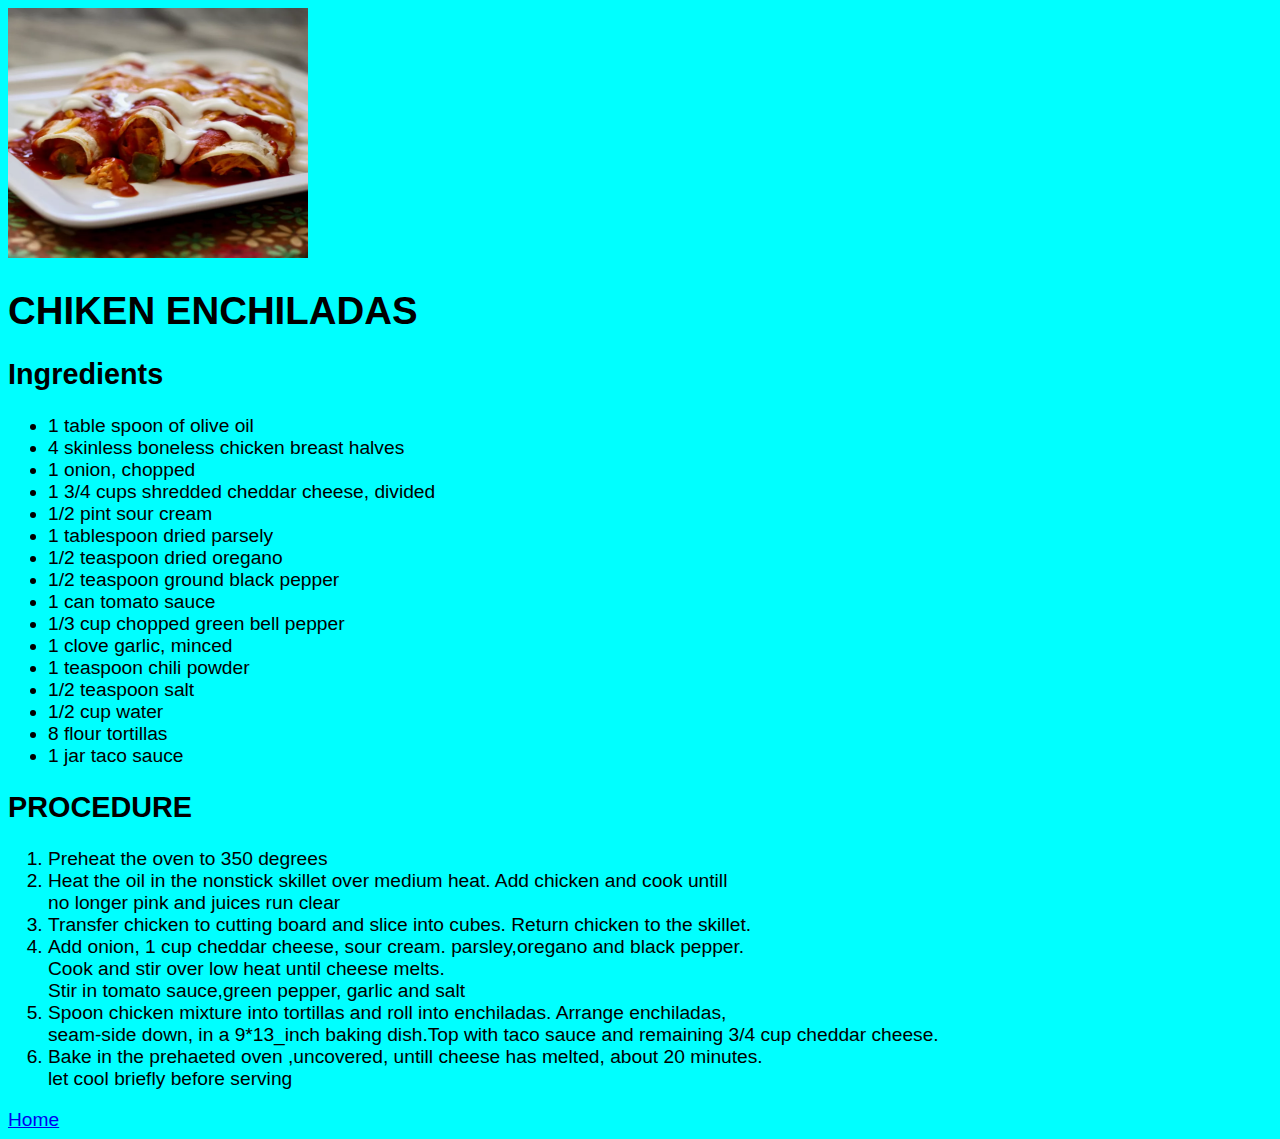
==== chicken.html @ 53a4c30c "First commit" ====
<!DOCTYPE html>
<html lang="en">
<head>
    <meta charset="UTF-8">
    <meta name="viewport" content="width=device-width, initial-scale=1.0">
    <title>Chickenrecipe</title>
    <link rel="stylesheet" href="chicken.css">
</head>
<body>
    <div class="pic1"><img src="/Images/Chicken-Enchiladas-739fd129b4f3439293859ba87f263162.webp" alt="My chicken"></div>
    <h1>CHIKEN ENCHILADAS</h1>
    <h2>Ingredients</h2>
     <Ul>
        <li> 1 table spoon of olive oil </li>
           <li>4 skinless boneless chicken breast halves</li>
           <li> 1 onion, chopped</li>
          <li>  1 3/4 cups shredded cheddar cheese, divided</li>
           <li> 1/2 pint sour cream</li>
           <li>1 tablespoon dried parsely</li>
          <Li>  1/2 teaspoon dried oregano</Li>
          <li>  1/2 teaspoon ground black pepper</li>
           <li> 1 can tomato sauce</li>
           <li> 1/3 cup chopped green bell pepper</li>
           <li> 1 clove garlic, minced</li>
            <li>1 teaspoon chili powder</li>
           <li>  1/2 teaspoon salt</li>
           <li> 1/2 cup water</li> 
           <li> 8 flour tortillas</li>
           <li> 1 jar taco sauce</li>
        </li>
     </Ul>
    <h2>PROCEDURE</h2>
        <OL>
           <li>Preheat the oven to 350 degrees </li> 
           <li> Heat the oil in the nonstick skillet over medium heat. Add chicken and cook untill <br>no longer pink and juices run clear</li>
           <li> Transfer chicken to cutting board and slice into cubes. Return chicken to the skillet.</li>
          <li>  Add onion, 1 cup cheddar cheese, sour cream. parsley,oregano and black pepper.<br> Cook and stir over low heat until cheese melts.<br> Stir in tomato sauce,green pepper,  garlic and salt </li>
           <li> Spoon chicken mixture into tortillas and roll into enchiladas. Arrange enchiladas,<br>seam-side down, in a 9*13_inch baking dish.Top with taco sauce and remaining 3/4 cup cheddar cheese.</li>
            <li>Bake in the prehaeted oven ,uncovered, untill cheese has melted, about 20 minutes.<br> let cool briefly before serving</li>
         </OL>
         <a href="index.html">Home</a>
</body>
</html>
---- chicken.css ----
body{
    background-color: aqua;
    font-family: Arial, Helvetica, sans-serif;
    font-size: larger;
    background-position: center;
    
}
h1{
    font-weight: bolder;
    font-stretch: semi-condensed;
}
.pic1 img{
    width: 300px;
    height: 250px;
    
}
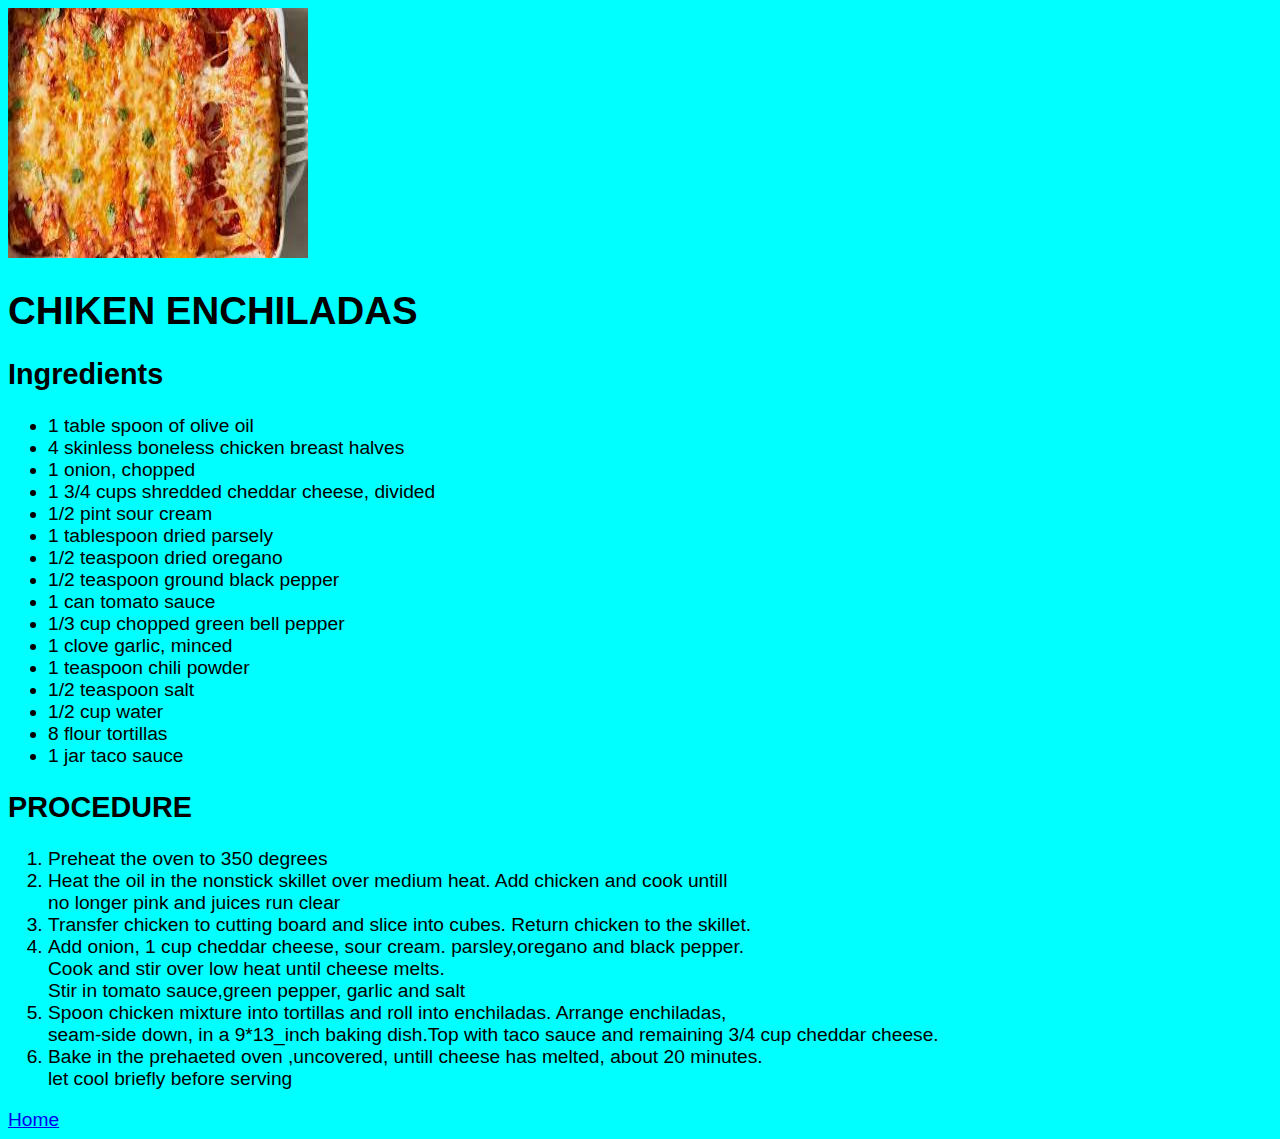
==== commit 0638fe47: "Updated" ====
--- a/chicken.html
+++ b/chicken.html
@@ -1,43 +1,43 @@
-<!DOCTYPE html>
-<html lang="en">
-<head>
-    <meta charset="UTF-8">
-    <meta name="viewport" content="width=device-width, initial-scale=1.0">
-    <title>Chickenrecipe</title>
-    <link rel="stylesheet" href="chicken.css">
-</head>
-<body>
-    <div class="pic1"><img src="/Images/Chicken-Enchiladas-739fd129b4f3439293859ba87f263162.webp" alt="My chicken"></div>
-    <h1>CHIKEN ENCHILADAS</h1>
-    <h2>Ingredients</h2>
-     <Ul>
-        <li> 1 table spoon of olive oil </li>
-           <li>4 skinless boneless chicken breast halves</li>
-           <li> 1 onion, chopped</li>
-          <li>  1 3/4 cups shredded cheddar cheese, divided</li>
-           <li> 1/2 pint sour cream</li>
-           <li>1 tablespoon dried parsely</li>
-          <Li>  1/2 teaspoon dried oregano</Li>
-          <li>  1/2 teaspoon ground black pepper</li>
-           <li> 1 can tomato sauce</li>
-           <li> 1/3 cup chopped green bell pepper</li>
-           <li> 1 clove garlic, minced</li>
-            <li>1 teaspoon chili powder</li>
-           <li>  1/2 teaspoon salt</li>
-           <li> 1/2 cup water</li> 
-           <li> 8 flour tortillas</li>
-           <li> 1 jar taco sauce</li>
-        </li>
-     </Ul>
-    <h2>PROCEDURE</h2>
-        <OL>
-           <li>Preheat the oven to 350 degrees </li> 
-           <li> Heat the oil in the nonstick skillet over medium heat. Add chicken and cook untill <br>no longer pink and juices run clear</li>
-           <li> Transfer chicken to cutting board and slice into cubes. Return chicken to the skillet.</li>
-          <li>  Add onion, 1 cup cheddar cheese, sour cream. parsley,oregano and black pepper.<br> Cook and stir over low heat until cheese melts.<br> Stir in tomato sauce,green pepper,  garlic and salt </li>
-           <li> Spoon chicken mixture into tortillas and roll into enchiladas. Arrange enchiladas,<br>seam-side down, in a 9*13_inch baking dish.Top with taco sauce and remaining 3/4 cup cheddar cheese.</li>
-            <li>Bake in the prehaeted oven ,uncovered, untill cheese has melted, about 20 minutes.<br> let cool briefly before serving</li>
-         </OL>
-         <a href="index.html">Home</a>
-</body>
+<!DOCTYPE html>
+<html lang="en">
+<head>
+    <meta charset="UTF-8">
+    <meta name="viewport" content="width=device-width, initial-scale=1.0">
+    <title>Chickenrecipe</title>
+    <link rel="stylesheet" href="chicken.css">
+</head>
+<body>
+    <div class="pic1"><img src="/Images/Chicken Enchiladas.jpeg" alt="My chicken"></div>
+    <h1>CHIKEN ENCHILADAS</h1>
+    <h2>Ingredients</h2>
+     <Ul>
+        <li> 1 table spoon of olive oil </li>
+           <li>4 skinless boneless chicken breast halves</li>
+           <li> 1 onion, chopped</li>
+          <li>  1 3/4 cups shredded cheddar cheese, divided</li>
+           <li> 1/2 pint sour cream</li>
+           <li>1 tablespoon dried parsely</li>
+          <Li>  1/2 teaspoon dried oregano</Li>
+          <li>  1/2 teaspoon ground black pepper</li>
+           <li> 1 can tomato sauce</li>
+           <li> 1/3 cup chopped green bell pepper</li>
+           <li> 1 clove garlic, minced</li>
+            <li>1 teaspoon chili powder</li>
+           <li>  1/2 teaspoon salt</li>
+           <li> 1/2 cup water</li> 
+           <li> 8 flour tortillas</li>
+           <li> 1 jar taco sauce</li>
+        </li>
+     </Ul>
+    <h2>PROCEDURE</h2>
+        <OL>
+           <li>Preheat the oven to 350 degrees </li> 
+           <li> Heat the oil in the nonstick skillet over medium heat. Add chicken and cook untill <br>no longer pink and juices run clear</li>
+           <li> Transfer chicken to cutting board and slice into cubes. Return chicken to the skillet.</li>
+          <li>  Add onion, 1 cup cheddar cheese, sour cream. parsley,oregano and black pepper.<br> Cook and stir over low heat until cheese melts.<br> Stir in tomato sauce,green pepper,  garlic and salt </li>
+           <li> Spoon chicken mixture into tortillas and roll into enchiladas. Arrange enchiladas,<br>seam-side down, in a 9*13_inch baking dish.Top with taco sauce and remaining 3/4 cup cheddar cheese.</li>
+            <li>Bake in the prehaeted oven ,uncovered, untill cheese has melted, about 20 minutes.<br> let cool briefly before serving</li>
+         </OL>
+         <a href="index.html">Home</a>
+</body>
 </html>--- a/chicken.css
+++ b/chicken.css
@@ -1,16 +1,16 @@
-body{
-    background-color: aqua;
-    font-family: Arial, Helvetica, sans-serif;
-    font-size: larger;
-    background-position: center;
-    
-}
-h1{
-    font-weight: bolder;
-    font-stretch: semi-condensed;
-}
-.pic1 img{
-    width: 300px;
-    height: 250px;
-    
+body{
+    background-color: aqua;
+    font-family: Arial, Helvetica, sans-serif;
+    font-size: larger;
+    background-position: center;
+    
+}
+h1{
+    font-weight: bolder;
+    font-stretch: semi-condensed;
+}
+.pic1 img{
+    width: 300px;
+    height: 250px;
+    
 }